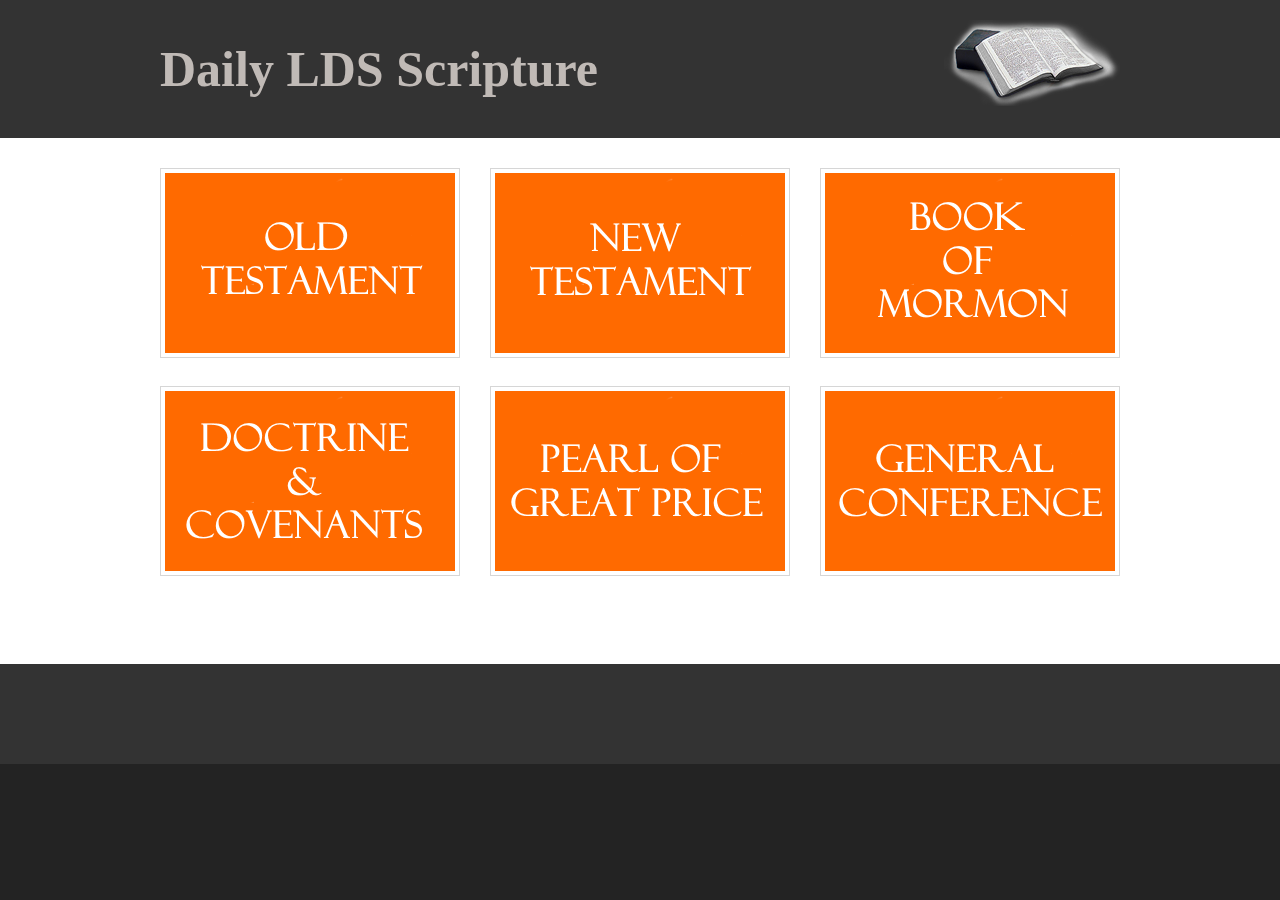
==== login.html @ 4ea11078 "HTML CSS" ====
<!DOCTYPE html>
<html lang="en" dir="ltr">
<head>
<title>Daily LDS Scripture</title>
<meta charset="iso-8859-1">
<link rel="stylesheet" href="styles/layout.css" type="text/css">
<!--[if lt IE 9]><script src="scripts/html5shiv.js"></script><![endif]-->
</head>
<body>
<div class="wrapper row1">
  <header id="header" class="clear">
    <hgroup>
      <h1><a href="#">Daily LDS Scripture</a></h1>
    </hgroup>
    <nav>
        <div>
      <img src="images/classic-scriptures.png"><br class="clear" />
      </div> 
    </nav> 
  </header>
</div>
<!-- content -->
<div class="wrapper row2">
  <div id="container" class="clear">
    <!-- main content -->
    <div id="homepage">
      <!-- Services -->
      <section id="services" class="clear">
        <article class="one_third">
          <figure><img src="images/ot.gif" width="290" height="180" alt="">
            <figcaption>
              <h2></h2>
              <p></p>
              <footer class="more"><a href="#"></a></footer>
            </figcaption>
          </figure>
        </article>
        <article class="one_third">
          <figure><img src="images/nt.gif" width="290" height="180" alt="">
            <figcaption>
              <h2></h2>
              <p></p>
              <footer class="more"><a href="#"></a></footer>
            </figcaption>
          </figure>
        </article>
        <article class="one_third lastbox">
          <figure><img src="images/bom.gif" width="290" height="180" alt="">
            <figcaption>
              <h2></h2>
              <p></p>
              <footer class="more"><a href="#"></a></footer>
            </figcaption>
          </figure>
        </article>
                <article class="one_third">
          <figure><img src="images/dc.gif" width="290" height="180" alt="">
            <figcaption>
              <h2></h2>
              <p></p>
              <footer class="more"><a href="#"></a></footer>
            </figcaption>
          </figure>
        </article>
        <article class="one_third">
          <figure><img src="images/pogp.gif" width="290" height="180" alt="">
            <figcaption>
              <h2></h2>
              <p></p>
              <footer class="more"><a href="#"></a></footer>
            </figcaption>
          </figure>
        </article>
        <article class="one_third lastbox">
          <figure><img src="images/gc.gif" width="290" height="180" alt="">
            <figcaption>
              <h2></h2>
              <p></p>
              <footer class="more"><a href="#"></a></footer>
            </figcaption>
          </figure>
        </article>
      </section>
      <!-- / Services -->
      <!-- Introduction -->
      <section id="intro" class="last clear">
        <article>
        </article>
      </section>
      <!-- / Introduction -->
    </div>
    <!-- / content body -->
  </div>
</div>
<!-- Footer -->
<div class="wrapper row3">
  <div id="footer" class="clear">
  <footer id="copyright" class="clear">
    <p class="fl_left"><a href="#"></a></p>
    <p class="fl_right"><a href="" title=""></a></p>
  </footer>
</div>
</body>
</html>
---- styles/layout.css ----
html{overflow-y:scroll;} /* Forces a scrollbar when the viewport is larger than the websites content - CSS3 */

body{margin:0; padding:0; font-size:13px; font-family:Georgia, "Times New Roman", Times, serif; color:#919191; background-color:#232323;}

.clear:after{content:"."; display:block; height:0; clear:both; visibility:hidden; line-height:0;}
.clear{display:block; clear:both;}
html[xmlns] .clear{display:block;}
* html .clear{height:1%;}

a{outline:none; text-decoration:none;}

code{font-weight:normal; font-style:normal; font-family:Georgia, "Times New Roman", Times, serif;}

.fl_left{float:left;}
.fl_right{float:right;}

img{margin:0; padding:0; border:none; line-height:normal; vertical-align:middle;}
.imgholder, .imgl, .imgr{padding:4px; border:1px solid #D6D6D6; text-align:center;}
.imgl{float:left; margin:0 15px 15px 0; clear:left;}
.imgr{float:right; margin:0 0 15px 15px; clear:right;}

/*----------------------------------------------HTML 5 Overrides-------------------------------------*/

address, article, aside, figcaption, figure, footer, header, hgroup, nav, section{display:block; margin:0; padding:0;}

q{display:block; padding:0 10px 8px 10px; color:#979797; background-color:#ECECEC; font-style:italic; line-height:normal;}
q:before{content:'� '; font-size:26px;}
q:after{content:' �'; font-size:26px; line-height:0;}

/* ----------------------------------------------Wrapper-------------------------------------*/

div.wrapper{display:block; width:100%; margin:0; padding:0; text-align:left;}

.row1, .row1 a{color:#C0BAB6; background-color:#333333;}
.row2{color:#979797; background-color:#FFFFFF;}
.row2 a{color:#FF9900; background-color:#FFFFFF;}
.row3{color:#989898; background-color:#333333;}
.row3 a{color:#FF9900; background-color:#333333;}
.row4, .row4 a{color:#919191; background-color:#232323;}

/*----------------------------------------------Generalise-------------------------------------*/

#header, #container, #footer, #copyright{display:block; width:960px; margin:0 auto;}

nav ul{margin:0; padding:0; list-style:none;}

h1, h2, h3, h4, h5, h6{margin:0; padding:0; font-size:32px; font-weight:normal; font-style:italic; line-height:normal;}

address{font-style:normal;}

blockquote, q{display:block; padding:8px 10px; color:#979797; background-color:#ECECEC; font-style:italic; line-height:normal;}
blockquote:before, q:before{content:'� '; font-size:26px;}
blockquote:after, q:after{content:' �'; font-size:26px; line-height:0;}

form, fieldset, legend{margin:0; padding:0; border:none;}
legend{display:none;}
input, textarea, select{font-size:12px; font-family:Georgia,"Times New Roman",Times,serif;}

.one_quarter, .two_quarter, .three_quarter, .four_quarter{display:block; float:left; margin:0 20px 0 0;}
.one_quarter{width:225px;}
.two_quarter{width:470px;}
.three_quarter{width:715px;}
.four_quarter{width:960px; float:none; margin-right:0; clear:both;}

.one_third, .two_third, .three_third{display:block; float:left; margin:0 30px 0 0;}
.one_third{width:300px;}
.two_third{width:630px;}
.three_third{width:960px; float:none; margin-right:0; clear:both;}

.lastbox{margin-right:0;}

/*----------------------------------------------Header-------------------------------------*/

#header{padding:20px 0;}

#header hgroup{float:left; vertical-align: middle; margin:20px 0 20px 0;}
#header hgroup h1, #header hgroup h2{font-weight:900; font-style:normal; text-transform:none;}
#header hgroup h1{font-size:50px;}
#header hgroup h2{font-size:13px;}

#header nav{float:right;}

/*----------------------------------------------Content Area-------------------------------------*/

#container{padding:30px 0;}
#container section{display:block; width:100%; margin:0 0 30px 0; padding:0;}
#container .last{margin:0;}
#container .more{text-align:right;}

/* ------Slider-----*/

#container #slider{}

/* ------Main Content-----*/

#container #homepage{display:block; width:100%; line-height:1.8em;}

#container #homepage #services{}
#container #homepage #services article{}
#container #homepage #services article figure{}
#container #homepage #services article figure img{margin:0 0 15px 0; padding:4px; border:1px solid #D6D6D6;}
#container #homepage #services article figure figcaption{}
#container #homepage #services article figure h2{font-size:14px; font-weight:bold;}
#container #homepage #services article figure footer{}

#container #homepage #intro{}
#container #homepage #intro article{}
#container #homepage #intro article figure{}
#container #homepage #intro article figure img{float:right; margin:0 0 10px 0; padding:4px; border:1px solid #D6D6D6;}
#container #homepage #intro article figure figcaption{float:left; width:460px;}
#container #homepage #intro article figure h2{}
#container #homepage #intro article figure footer{}

/*----------------------------------------------Footer-------------------------------------*/

#footer{padding:30px 0; font-size:12px; line-height:1.4em;}

#footer section h2.title{margin:0 0 25px 0; padding:0; color:#FFFFFF; background-color:#333333; font-size:12px; font-weight:bold; text-transform:uppercase;}

#footer section nav li{margin:0 0 5px 0; padding:0 0 5px 0; border-bottom:1px solid #555555;}
#footer section nav li.last{margin:0;}

/*----------------------------------------------Copyright-------------------------------------*/

#copyright{padding:20px 0;}
#copyright p{margin:0; padding: 0;}
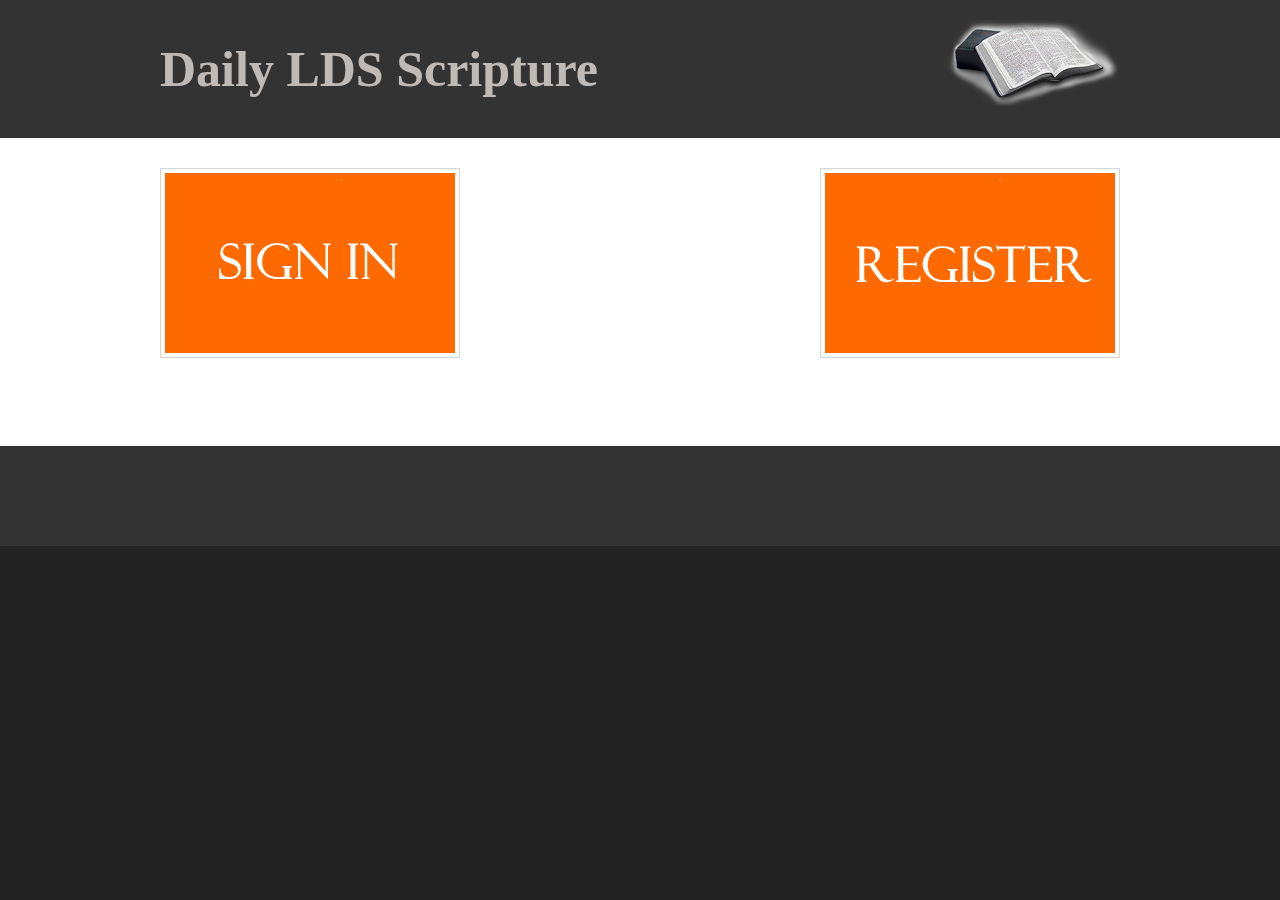
==== commit 780477ed: "login page" ====
--- a/login.html
+++ b/login.html
@@ -27,7 +27,7 @@
       <!-- Services -->
       <section id="services" class="clear">
         <article class="one_third">
-          <figure><img src="images/ot.gif" width="290" height="180" alt="">
+          <figure><img src="images/signin.gif" width="290" height="180" alt="">
             <figcaption>
               <h2></h2>
               <p></p>
@@ -35,44 +35,8 @@
             </figcaption>
           </figure>
         </article>
-        <article class="one_third">
-          <figure><img src="images/nt.gif" width="290" height="180" alt="">
-            <figcaption>
-              <h2></h2>
-              <p></p>
-              <footer class="more"><a href="#"></a></footer>
-            </figcaption>
-          </figure>
-        </article>
-        <article class="one_third lastbox">
-          <figure><img src="images/bom.gif" width="290" height="180" alt="">
-            <figcaption>
-              <h2></h2>
-              <p></p>
-              <footer class="more"><a href="#"></a></footer>
-            </figcaption>
-          </figure>
-        </article>
-                <article class="one_third">
-          <figure><img src="images/dc.gif" width="290" height="180" alt="">
-            <figcaption>
-              <h2></h2>
-              <p></p>
-              <footer class="more"><a href="#"></a></footer>
-            </figcaption>
-          </figure>
-        </article>
-        <article class="one_third">
-          <figure><img src="images/pogp.gif" width="290" height="180" alt="">
-            <figcaption>
-              <h2></h2>
-              <p></p>
-              <footer class="more"><a href="#"></a></footer>
-            </figcaption>
-          </figure>
-        </article>
-        <article class="one_third lastbox">
-          <figure><img src="images/gc.gif" width="290" height="180" alt="">
+        <article class="imgright">
+          <figure><img src="images/register.gif" width="290" height="180" alt="">
             <figcaption>
               <h2></h2>
               <p></p>
--- a/styles/layout.css
+++ b/styles/layout.css
@@ -18,6 +18,7 @@
 .imgholder, .imgl, .imgr{padding:4px; border:1px solid #D6D6D6; text-align:center;}
 .imgl{float:left; margin:0 15px 15px 0; clear:left;}
 .imgr{float:right; margin:0 0 15px 15px; clear:right;}
+.imgright{float:right; margin:0 0 0 0; clear:right;}
 
 /*----------------------------------------------HTML 5 Overrides-------------------------------------*/
 
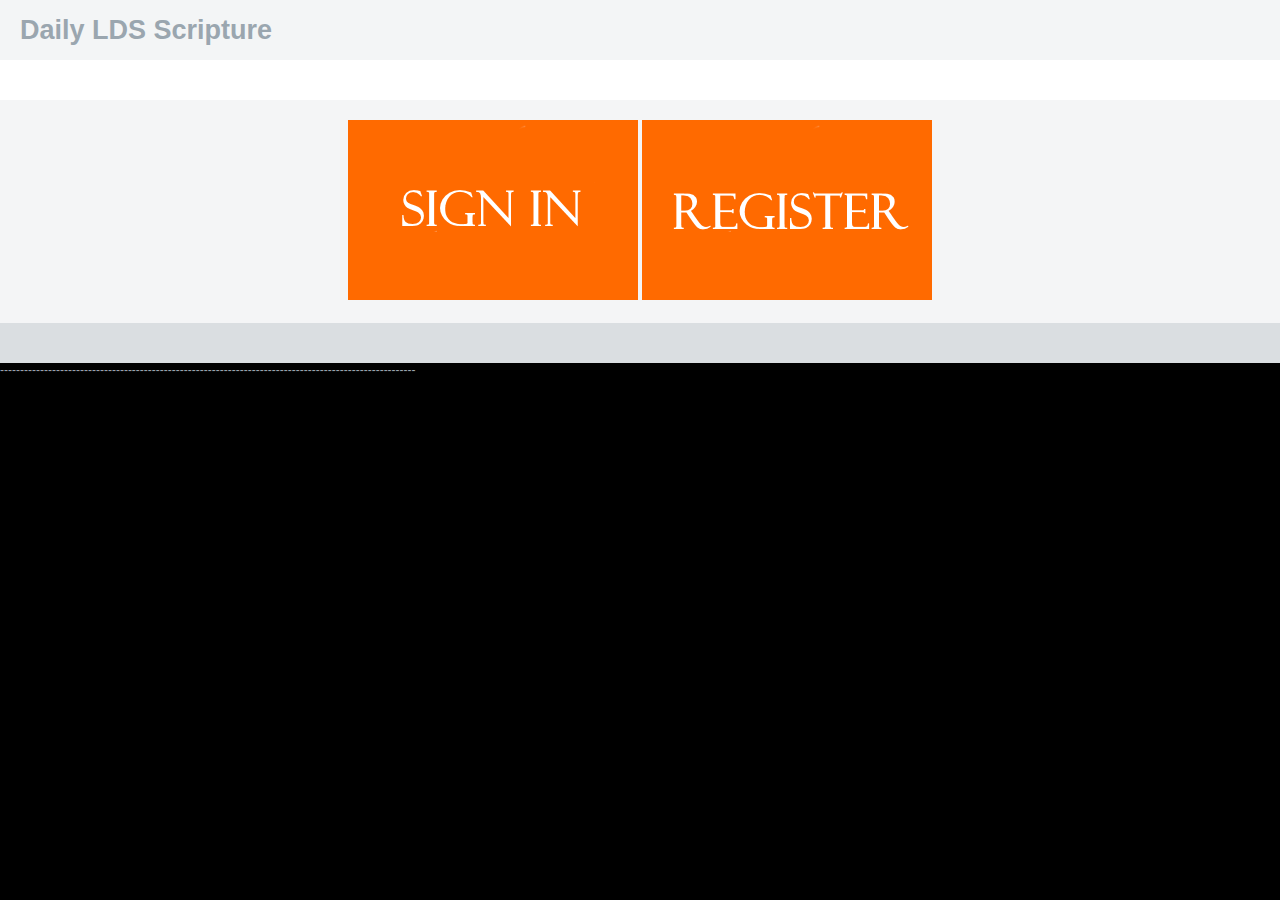
==== commit a52e2440: "GUI updates" ====
--- a/login.html
+++ b/login.html
@@ -1,68 +1,74 @@
-<!DOCTYPE html>
-<html lang="en" dir="ltr">
-<head>
-<title>Daily LDS Scripture</title>
-<meta charset="iso-8859-1">
-<link rel="stylesheet" href="styles/layout.css" type="text/css">
-<!--[if lt IE 9]><script src="scripts/html5shiv.js"></script><![endif]-->
+<!DOCTYPE html> 
+<html lang="en">
+<head> 
+
+<title>Daily LDS Scripture Login</title> 
+
+<meta charset="utf-8">
+<meta name="viewport" content="initial-scale=1.0,user-scalable=no,maximum-scale=1" media="(device-height: 568px)">
+<meta name="apple-mobile-web-app-capable" content="yes">
+<meta name="HandheldFriendly" content="True">
+<meta name="apple-mobile-web-app-status-bar-style" content="black">
+
+<!-- Style Sheets --> 
+<link rel="stylesheet" type="text/css" media="all" href="css/reset.css" />
+<link rel="stylesheet" type="text/css" media="all" href="css/trunk.css" />
+
+<!-- Scripts --> 
+<script type="text/javascript">
+	if (typeof jQuery == 'undefined')
+		document.write(unescape("%3Cscript src='js/jquery-1.9.js'" + 
+															"type='text/javascript'%3E%3C/script%3E"))
+</script>
+<script type="text/javascript" language="javascript" src="js/trunk.js"></script>
+<!--[if lt IE 9]>
+<script src="js/html5shiv.js"></script>
+<![endif]-->
+
+
 </head>
-<body>
-<div class="wrapper row1">
-  <header id="header" class="clear">
-    <hgroup>
-      <h1><a href="#">Daily LDS Scripture</a></h1>
-    </hgroup>
-    <nav>
-        <div>
-      <img src="images/classic-scriptures.png"><br class="clear" />
-      </div> 
-    </nav> 
-  </header>
+
+ 
+ 
+<body> 
+
+<div class="container">
+
+	<header class="slideRight">     <!--	Add "slideRight" class to items that move right when viewing Nav Drawer  -->
+		<ul id="navToggle" class="burger slideRight">    <!--	Add "slideRight" class to items that move right when viewing Nav Drawer  -->
+			<li></li><li></li><li></li>
+		</ul>
+		<h1><a href="/index.html">Daily LDS Scripture</a></h1>
+	</header>
+
+	<nav class="slideLeft">
+		<ul>
+			
+		</ul>
+	</nav>
+	
+	<div class="content slideRight">     <!--	Add "slideRight" class to items that move right when viewing Nav Drawer  -->
+		<ul class="responsive">
+			
+            <li class="header-section">
+            
+            </li>
+			
+            <li align="center" class="body-section">
+                
+				<img src="images/signin.gif">
+                
+                <img src="images/register.gif">
+                
+			</li>
+			<li class="footer-section">
+			</li>
+		</ul>
+	</div>
+	
 </div>
-<!-- content -->
-<div class="wrapper row2">
-  <div id="container" class="clear">
-    <!-- main content -->
-    <div id="homepage">
-      <!-- Services -->
-      <section id="services" class="clear">
-        <article class="one_third">
-          <figure><img src="images/signin.gif" width="290" height="180" alt="">
-            <figcaption>
-              <h2></h2>
-              <p></p>
-              <footer class="more"><a href="#"></a></footer>
-            </figcaption>
-          </figure>
-        </article>
-        <article class="imgright">
-          <figure><img src="images/register.gif" width="290" height="180" alt="">
-            <figcaption>
-              <h2></h2>
-              <p></p>
-              <footer class="more"><a href="#"></a></footer>
-            </figcaption>
-          </figure>
-        </article>
-      </section>
-      <!-- / Services -->
-      <!-- Introduction -->
-      <section id="intro" class="last clear">
-        <article>
-        </article>
-      </section>
-      <!-- / Introduction -->
-    </div>
-    <!-- / content body -->
-  </div>
-</div>
-<!-- Footer -->
-<div class="wrapper row3">
-  <div id="footer" class="clear">
-  <footer id="copyright" class="clear">
-    <p class="fl_left"><a href="#"></a></p>
-    <p class="fl_right"><a href="" title=""></a></p>
-  </footer>
-</div>
-</body>
+
+	
+</body> 
 </html>
+--------------------------------------------------------------------------------------------------------   
--- a/css/trunk.css
+++ b/css/trunk.css
@@ -0,0 +1,325 @@
+body {
+	background-color: #000;
+	
+	font: 12px "Helvetica Neue", Arial, Helvetica, Geneva, sans-serif;
+	color: #9aa6af;
+	text-rendering: optimizelegibility;
+	
+	-webkit-tap-highlight-color:rgba(0,0,0,0);
+	-webkit-text-size-adjust: none;
+	-webkit-font-smoothing: antialiased;
+	
+	-moz-tap-highlight-color:rgba(0,0,0,0); 
+	-moz-text-size-adjust: none;
+	-moz-font-smoothing: antialiased;
+	
+	-ms-tap-highlight-color:rgba(0,0,0,0); 
+	-ms-text-size-adjust: none;
+	-ms-font-smoothing: antialiased;
+}
+a {text-decoration: none;}
+
+.container {
+	overflow: hidden;
+	background-color: #000;
+
+/*  Prevents Flickering  */
+	-webkit-backface-visibility: hidden;
+	-moz-backface-visibility: hidden;
+	-ms-backface-visibility: hidden;
+}
+
+
+
+
+header {
+	height: 60px;
+	position: relative;
+	background-color: #f3f5f6;
+}
+header h1 a {
+	color: #9aa6af;
+	text-align: left;
+	font-size: 27px;
+	line-height: 60px;
+	font-weight: bold;
+	padding-left: 20px;
+}
+header h1 a:hover {color: #1d2d35;}
+
+.burger {
+	position: absolute;
+	float: left;
+	padding: 10px;
+	top: 4px;
+	left: 10px;
+	
+	display: none;
+}
+.burger li {
+	width: 30px;
+	height: 4px;
+	background-color: #fff;
+	border-radius: 3px;
+	margin: 5px 0;
+}
+.burger.open li {background-color: #d9dde1;}
+
+nav {
+	position: absolute;
+	top: 0;
+	right: 5px;
+}
+nav li {
+	float: left;
+	
+	display: inline-block;
+}
+nav li a {
+	font-size: 11px;
+	color: #9aa6af;
+	padding: 24px 15px;
+	
+	display: block;
+}
+nav li a:hover {color: #000;}
+
+
+
+
+/*  Removable CSS  */
+
+.header-section,
+.body-section,
+.footer-section 
+{padding: 20px;}
+
+.header-section {background-color: #ffffff;}
+.body-section {background-color: #f4f5f6;}
+.footer-section {background-color: #dadee1;}
+.placefiller {
+	text-align: center;
+	font-size: 20px;
+	border: 1px dashed rgba(190, 196, 202, 0.5);
+}
+.header-section .placefiller {line-height: 300px;}
+.body-section .placefiller {line-height: 900px;}
+.footer-section .placefiller {
+	line-height: 200px;
+	border: 1px dashed rgba(190, 196, 202, 0.9);
+}
+
+
+
+
+
+
+@media only screen and (max-width: 780px) {
+
+header {
+	height: 60px;
+	z-index: 2;
+	background-color: #060a0c;
+	
+	position: fixed;
+	top: 0;
+	right: 0;
+	left: 0;
+	
+		/* starting point */
+	-webkit-transform: translate3d(0,0,0);
+	-moz-transform: translate3d(0,0,0);
+	transform: translate3d(0,0,0);
+}
+header h1 a {
+	color: #ffffff;
+	text-align: center;
+	padding-left: 0;
+	display: block;
+}
+.burger {display: block;}
+
+
+/*  Nav Drawer Layout  */
+nav {position: relative;}
+
+nav ul {
+	height: 100%;
+	overflow-y: auto;
+}
+nav li {
+	display: block;
+	float: none;
+}
+nav li a {
+	padding: 22px 25px;
+	letter-spacing: 3px;
+	font-size: 14px;
+}
+nav li a.logo {
+	display: none;
+}
+nav li a.active {
+	color: #fff;
+	background-color: #141e23;
+}
+nav li a:hover {
+	color: #fff;
+	background-color: #19252c;
+}
+nav li:first-child a.active,
+nav li:first-child a:hover 
+{border-radius: 10px 0 0 0;}
+
+.header-section {margin-top: 60px;}
+
+
+/* NAVIGATION ANNIMATION */
+nav {
+	width: 93%;
+	height: 100%;
+	position: fixed;
+	left: 0;
+	top: 0;
+	margin: 0;
+	background-color: #1d2d35;
+	border-radius: 8px;
+	
+	/* starting point */
+	opacity: .3;
+	-webkit-transform: translate3d(5%,0,0)scale(.97);
+	-moz-transform: translate3d(5%,0,0)scale(.97);
+	transform: translate3d(5%,0,0)scale(.97);
+}
+
+/*Nav Expanding Open Effect*/
+nav.open {
+	opacity: 1;
+
+	-webkit-transform: translate3d(0,0,0)scale(1);
+	-webkit-animation: slideIn .35s ease-in-out;
+	
+	-moz-transform: translate3d(0,0,0)scale(1);
+	-moz-animation: slideIn .35s ease-in-out;
+	
+	transform: translate3d(0,0,0)scale(1);
+	animation: slideIn .35s ease-in-out;
+}
+@-webkit-keyframes slideIn {
+	0%       {opacity: .3;
+				-webkit-transform: translate3d(5%,0,0)scale(.97);}
+	100%  {opacity: 1;
+				-webkit-transform: translate3d(0,0,0)scale(1);}
+}
+@-moz-keyframes slideIn {
+	0%      {opacity: .3;
+				-moz-transform: translate3d(5%,0,0)scale(.97);}
+	100%  {opacity: 1;
+				-moz-transform: translate3d(0,0,0)scale(1);}
+}
+@keyframes slideIn {
+	0%      {opacity: .3;
+				transform: translate3d(5%,0,0)scale(.97);}
+	100%  {opacity: 1;
+				transform: translate3d(0,0,0)scale(1);}
+}
+
+/*Nav Shrinking Closed Effect*/
+nav.close {
+	opacity: .3;
+	
+	-webkit-transform: translate3d(5%,0,0)scale(.97);
+	-webkit-animation: slideOut .3s ease-in-out;
+	
+	-moz-transform: translate3d(5%,0,0)scale(.97);
+	-moz-animation: slideOut .3s ease-in-out;
+	
+	transform: translate3d(5%,0,0)scale(.97);
+	animation: slideOut .3s ease-in-out;
+}
+@-webkit-keyframes slideOut {
+	0%      {opacity: 1;
+				-webkit-transform: translate3d(0,0,0)scale(1);}
+	100%  {opacity: .3;
+				-webkit-transform: translate3d(5%,0,0)scale(.97);}
+}
+@-moz-keyframes slideOut {
+	0%      {opacity: 1;
+				-moz-transform: translate3d(0,0,0)scale(1);}
+	100%  {opacity: .3;
+				-moz-transform: translate3d(5%,0,0)scale(.97);}
+}
+@keyframes slideOut {
+	0%      {opacity: 1;
+				transform: translate3d(0,0,0)scale(1);}
+	100%  {opacity: .3;
+				transform: translate3d(5%,0,0)scale(.97);}
+}
+
+
+
+/* CONTENT ANNIMATION */
+.content {
+	/* starting point */
+	-webkit-transform: translate3d(0,0,0);
+	-moz-transform: translate3d(0,0,0);
+	transform: translate3d(0,0,0);
+	z-index: 1;
+}
+
+/*Content Sliding Open Effect*/
+header.open,
+.content.open 
+{   
+	-webkit-transform: translate3d(240px,0,0);
+	-webkit-animation: open .5s ease-in-out;
+	
+	-moz-transform: translate3d(240px,0,0);
+	-moz-animation: open .5s ease-in-out;
+	
+	transform: translate3d(240px,0,0);
+	animation: open .5s ease-in-out;
+}
+@-webkit-keyframes open {
+	0%      {-webkit-transform: translate3d(0,0,0);}
+	70%    {-webkit-transform: translate3d(260px,0,0);}
+	100%  {-webkit-transform: translate3d(240px,0,0);}
+}
+@-moz-keyframes open {
+	0%      {-moz-transform: translate3d(0,0,0);}
+	70%    {-moz-transform: translate3d(260px,0,0);}
+	100%  {-moz-transform: translate3d(240px,0,0);}
+}
+@keyframes open {
+	0%      {transform: translate3d(0,0,0);}
+	70%    {transform: translate3d(260px,0,0);}
+	100%  {transform: translate3d(240px,0,0);}
+}
+
+/*Content Sliding Closed Effect*/
+header.close,
+.content.close 
+{
+	-webkit-transform: translate3d(0,0,0);
+	-webkit-animation: close .3s ease-in-out;
+	
+	-moz-transform: translate3d(0,0,0);
+	-moz-animation: close .3s ease-in-out;
+	
+	transform: translate3d(0,0,0);
+	animation: close .3s ease-in-out;
+}
+@-webkit-keyframes close {
+	0%      {-webkit-transform: translate3d(240px,0,0);}
+	100%  {-webkit-transform: translate3d(0,0,0);}
+}
+@-moz-keyframes close {
+	0%       {-moz-transform: translate3d(240px,0,0);}
+	100%  {-moz-transform: translate3d(0,0,0);}
+}
+@keyframes close {
+	0%       {transform: translate3d(240px,0,0);}
+	100%  {transform: translate3d(0,0,0);}
+}
+
+}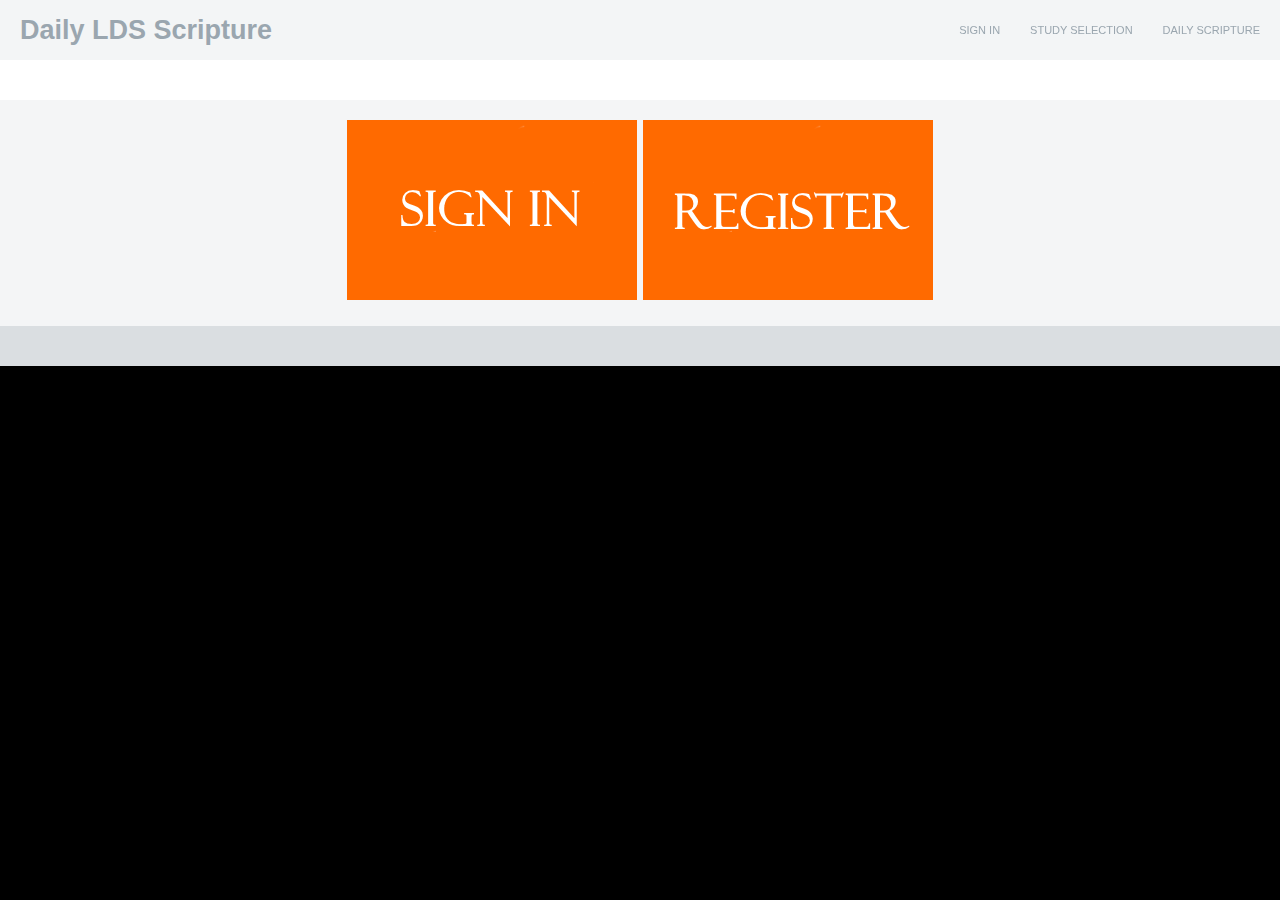
==== commit 066b2b6b: "Early Auth Setup" ====
--- a/login.html
+++ b/login.html
@@ -1,74 +1,93 @@
-<!DOCTYPE html> 
+<!DOCTYPE html>
 <html lang="en">
-<head> 
 
-<title>Daily LDS Scripture Login</title> 
+<head>
 
-<meta charset="utf-8">
-<meta name="viewport" content="initial-scale=1.0,user-scalable=no,maximum-scale=1" media="(device-height: 568px)">
-<meta name="apple-mobile-web-app-capable" content="yes">
-<meta name="HandheldFriendly" content="True">
-<meta name="apple-mobile-web-app-status-bar-style" content="black">
+    <title>Daily LDS Scripture Login</title>
 
-<!-- Style Sheets --> 
-<link rel="stylesheet" type="text/css" media="all" href="css/reset.css" />
-<link rel="stylesheet" type="text/css" media="all" href="css/trunk.css" />
+    <meta charset="utf-8">
+    <meta name="viewport" content="initial-scale=1.0,user-scalable=no,maximum-scale=1" media="(device-height: 568px)">
+    <meta name="apple-mobile-web-app-capable" content="yes">
+    <meta name="HandheldFriendly" content="True">
+    <meta name="apple-mobile-web-app-status-bar-style" content="black">
 
-<!-- Scripts --> 
-<script type="text/javascript">
-	if (typeof jQuery == 'undefined')
-		document.write(unescape("%3Cscript src='js/jquery-1.9.js'" + 
-															"type='text/javascript'%3E%3C/script%3E"))
-</script>
-<script type="text/javascript" language="javascript" src="js/trunk.js"></script>
-<!--[if lt IE 9]>
+    <!-- Style Sheets -->
+    <link rel="stylesheet" type="text/css" media="all" href="css/reset.css" />
+    <link rel="stylesheet" type="text/css" media="all" href="css/trunk.css" />
+
+    <!-- Scripts -->
+    <script type="text/javascript">
+        if (typeof jQuery == 'undefined')
+            document.write(unescape("%3Cscript src='js/jquery-1.9.js'" +
+                "type='text/javascript'%3E%3C/script%3E"))
+    </script>
+    <script type="text/javascript" language="javascript" src="js/trunk.js"></script>
+    <!--[if lt IE 9]>
 <script src="js/html5shiv.js"></script>
 <![endif]-->
-
+     <script type='text/javascript'
+        src='https://cdn.firebase.com/js/simple-login/1.3.0/firebase-simple-login.js'>
+     </script>
 
 </head>
 
- 
- 
-<body> 
 
-<div class="container">
 
-	<header class="slideRight">     <!--	Add "slideRight" class to items that move right when viewing Nav Drawer  -->
-		<ul id="navToggle" class="burger slideRight">    <!--	Add "slideRight" class to items that move right when viewing Nav Drawer  -->
-			<li></li><li></li><li></li>
-		</ul>
-		<h1><a href="/index.html">Daily LDS Scripture</a></h1>
-	</header>
+<body>
 
-	<nav class="slideLeft">
-		<ul>
-			
-		</ul>
-	</nav>
-	
-	<div class="content slideRight">     <!--	Add "slideRight" class to items that move right when viewing Nav Drawer  -->
-		<ul class="responsive">
-			
-            <li class="header-section">
-            
-            </li>
-			
-            <li align="center" class="body-section">
-                
-				<img src="images/signin.gif">
-                
-                <img src="images/register.gif">
-                
-			</li>
-			<li class="footer-section">
-			</li>
-		</ul>
-	</div>
-	
-</div>
+    <div class="container">
 
-	
-</body> 
+        <header class="slideRight">
+            <!--	Add "slideRight" class to items that move right when viewing Nav Drawer  -->
+            <ul id="navToggle" class="burger slideRight">
+                <!--	Add "slideRight" class to items that move right when viewing Nav Drawer  -->
+                <li></li>
+                <li></li>
+                <li></li>
+            </ul>
+            <h1>
+                <a href="/index.html">Daily LDS Scripture</a>
+            </h1>
+        </header>
+
+        <nav class="slideLeft">
+            <ul>
+                <li>
+                    <a href="/login.html" class="active">SIGN IN</a>
+                </li>
+                <li>
+                    <a href="/selection.html">STUDY SELECTION</a>
+                </li>
+                <li>
+                    <a href="/index.html">DAILY SCRIPTURE</a>
+                </li>
+            </ul>
+        </nav>
+
+        <div class="content slideRight">
+            <!--	Add "slideRight" class to items that move right when viewing Nav Drawer  -->
+            <ul class="responsive">
+
+                <li class="header-section">
+
+                </li>
+
+                <li align="center" class="body-section">
+
+                    <img src="images/signin.gif">
+
+                    <img src="images/register.gif">
+
+                </li>
+                <li class="footer-section">
+                </li>
+            </ul>
+        </div>
+
+    </div>
+
+
+</body>
+
 </html>
---------------------------------------------------------------------------------------------------------   
+
--- a/css/trunk.css
+++ b/css/trunk.css
@@ -1,7 +1,7 @@
 body {
 	background-color: #000;
 	
-	font: 12px "Helvetica Neue", Arial, Helvetica, Geneva, sans-serif;
+	font: 24px "Helvetica Neue", Arial, Helvetica, Geneva, sans-serif;
 	color: #9aa6af;
 	text-rendering: optimizelegibility;
 	
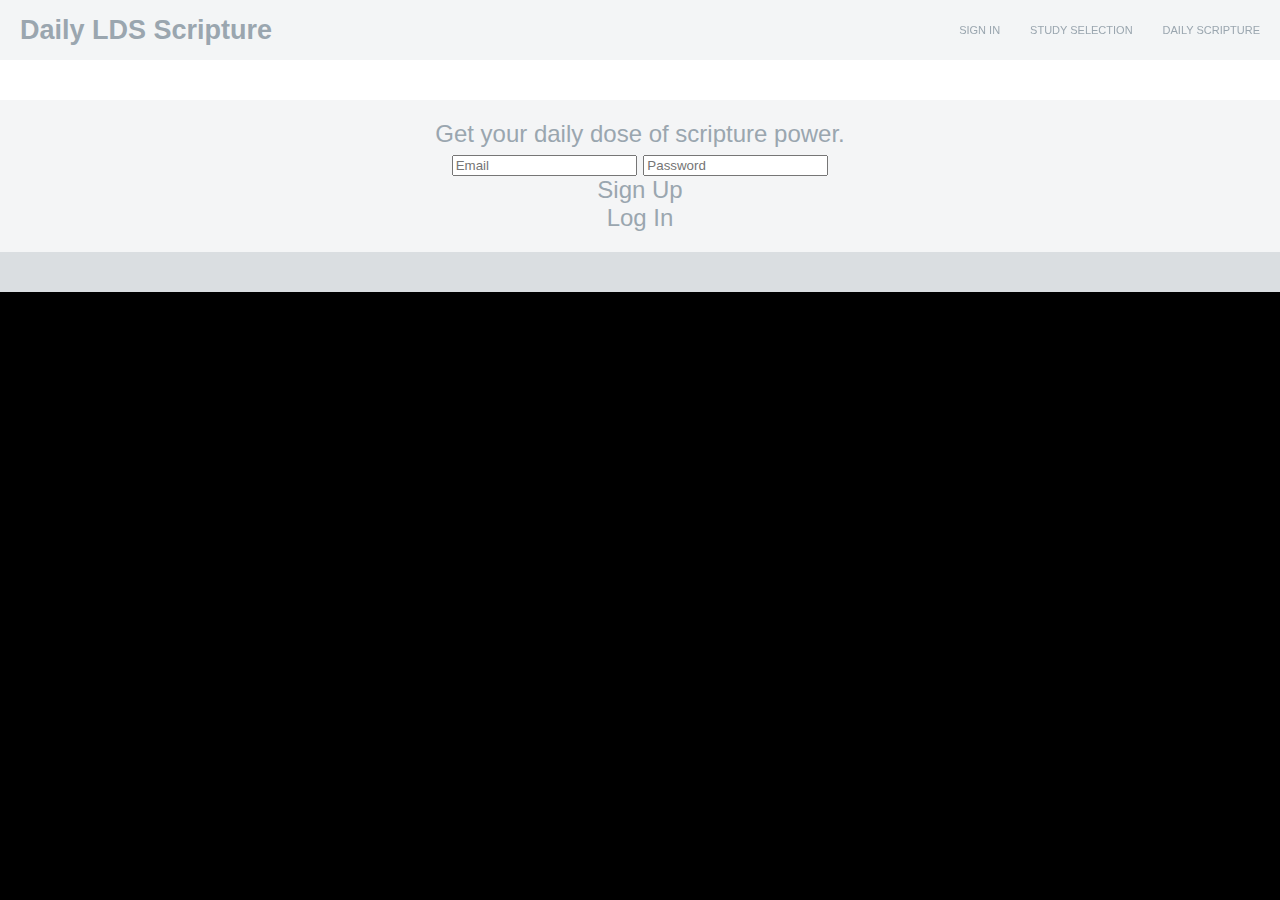
==== commit 2d0a8940: "Login Auth" ====
--- a/login.html
+++ b/login.html
@@ -25,9 +25,7 @@
     <!--[if lt IE 9]>
 <script src="js/html5shiv.js"></script>
 <![endif]-->
-     <script type='text/javascript'
-        src='https://cdn.firebase.com/js/simple-login/1.3.0/firebase-simple-login.js'>
-     </script>
+    
 
 </head>
 
@@ -66,6 +64,7 @@
 
         <div class="content slideRight">
             <!--	Add "slideRight" class to items that move right when viewing Nav Drawer  -->
+
             <ul class="responsive">
 
                 <li class="header-section">
@@ -74,9 +73,27 @@
 
                 <li align="center" class="body-section">
 
-                    <img src="images/signin.gif">
-
-                    <img src="images/register.gif">
+                    <div class="well" id="signup">
+                        <div class="span">
+                            <h1>Get your daily dose of scripture power.</h1>
+                            <p></p>
+                            <p>
+                                <input type="text" class="input" placeholder="Email" data-bind="value: userName">
+                                <input type="password" class="input" placeholder="Password" data-bind="value: userPassword">
+                            </p>
+                            <p>
+                                <a class="btn btn-primary btn-large" data-bind="click:signup">
+                                    Sign Up
+                                </a>
+                            </p>
+                            
+                            <p>
+                                <a class="btn btn-default btn-small" data-bind="click: $root.goToLogin">
+                                    Log In
+                                </a>
+                            </p>
+                        </div>
+                    </div>
 
                 </li>
                 <li class="footer-section">
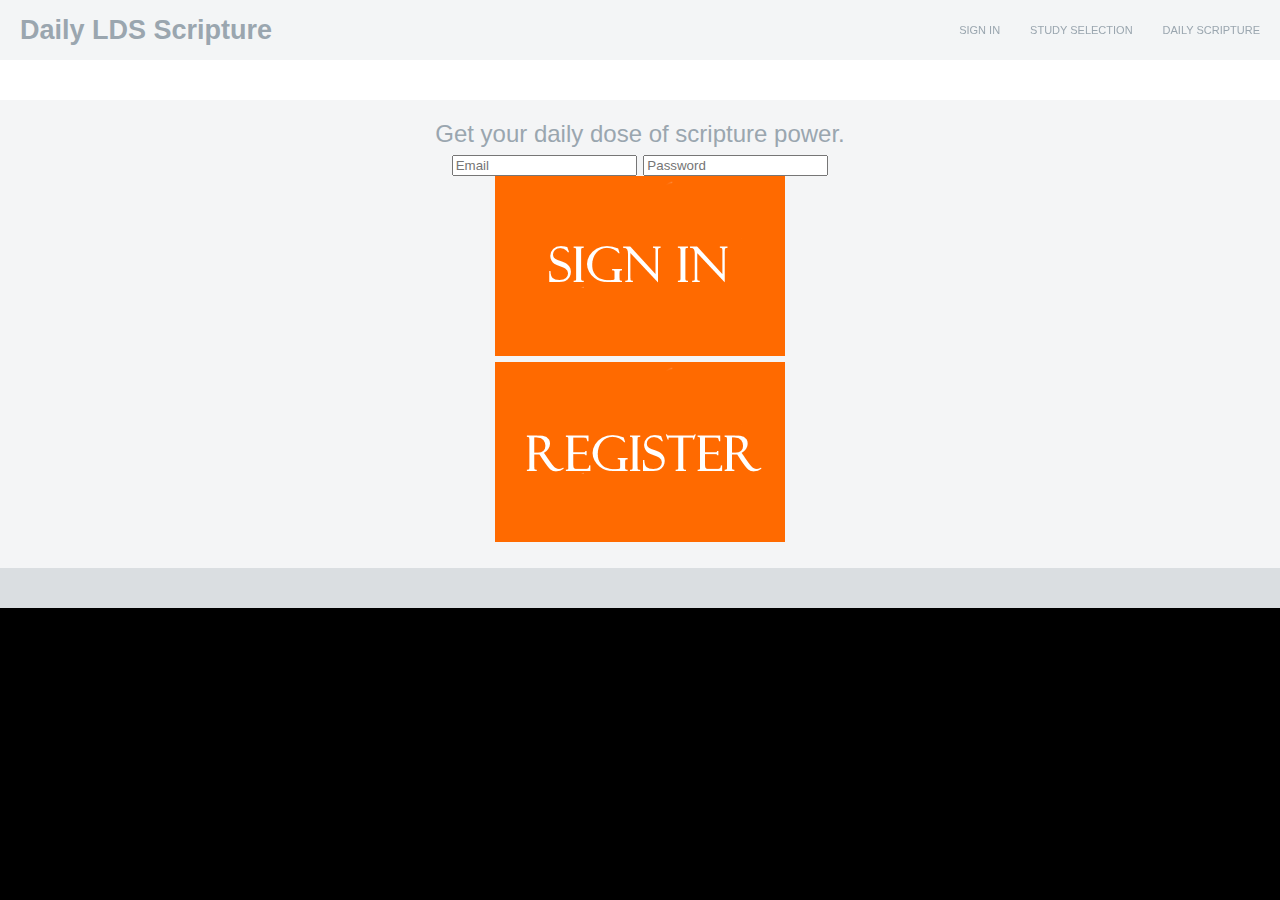
==== commit 1321c878: "Login Auth" ====
--- a/login.html
+++ b/login.html
@@ -25,7 +25,7 @@
     <!--[if lt IE 9]>
 <script src="js/html5shiv.js"></script>
 <![endif]-->
-    
+
 
 </head>
 
@@ -82,14 +82,18 @@
                                 <input type="password" class="input" placeholder="Password" data-bind="value: userPassword">
                             </p>
                             <p>
-                                <a class="btn btn-primary btn-large" data-bind="click:signup">
-                                    Sign Up
+
+                                <a class="btn btn-default btn-small" data-bind="click: $root.goToLogin">
+                                    <img src="images/signin.gif">
+
                                 </a>
                             </p>
-                            
+
                             <p>
-                                <a class="btn btn-default btn-small" data-bind="click: $root.goToLogin">
-                                    Log In
+                                <a class="btn btn-primary btn-large" data-bind="click:signup">
+                                    <img src="images/register.gif">
+
+
                                 </a>
                             </p>
                         </div>
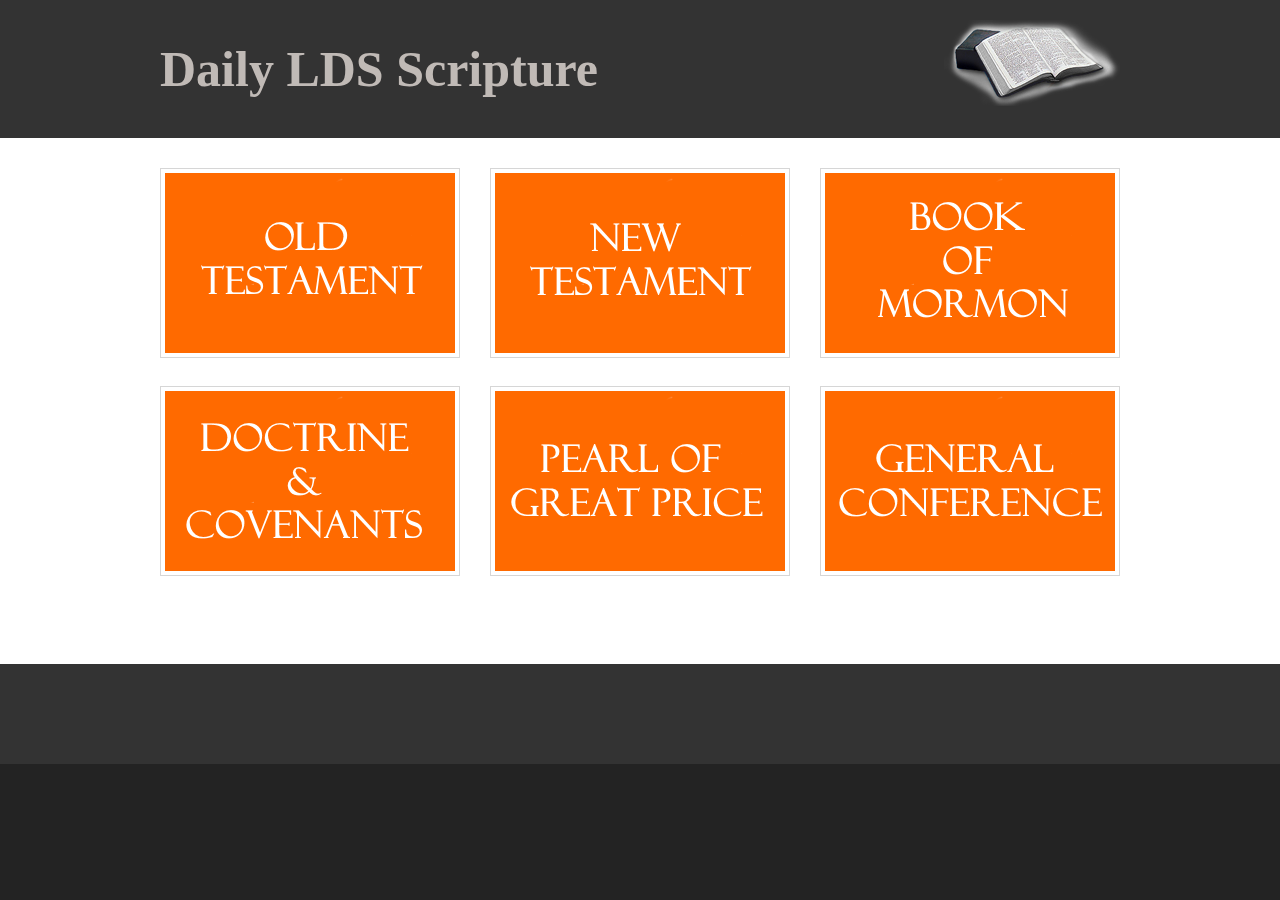
==== commit 3df321f9: "Reboot - rmvd jquery and document.write" ====
--- a/login.html
+++ b/login.html
@@ -1,114 +1,99 @@
 <!DOCTYPE html>
-<html lang="en">
-
+<html lang="en" dir="ltr">
 <head>
-
-    <title>Daily LDS Scripture Login</title>
-
-    <meta charset="utf-8">
-    <meta name="viewport" content="initial-scale=1.0,user-scalable=no,maximum-scale=1" media="(device-height: 568px)">
-    <meta name="apple-mobile-web-app-capable" content="yes">
-    <meta name="HandheldFriendly" content="True">
-    <meta name="apple-mobile-web-app-status-bar-style" content="black">
-
-    <!-- Style Sheets -->
-    <link rel="stylesheet" type="text/css" media="all" href="css/reset.css" />
-    <link rel="stylesheet" type="text/css" media="all" href="css/trunk.css" />
-
-    <!-- Scripts -->
-    <script type="text/javascript">
-        if (typeof jQuery == 'undefined')
-            document.write(unescape("%3Cscript src='js/jquery-1.9.js'" +
-                "type='text/javascript'%3E%3C/script%3E"))
-    </script>
-    <script type="text/javascript" language="javascript" src="js/trunk.js"></script>
-    <!--[if lt IE 9]>
-<script src="js/html5shiv.js"></script>
-<![endif]-->
-
-
+<title>Daily LDS Scripture</title>
+<meta charset="iso-8859-1">
+<link rel="stylesheet" href="styles/layout.css" type="text/css">
+<!--[if lt IE 9]><script src="scripts/html5shiv.js"></script><![endif]-->
 </head>
-
-
-
 <body>
-
-    <div class="container">
-
-        <header class="slideRight">
-            <!--	Add "slideRight" class to items that move right when viewing Nav Drawer  -->
-            <ul id="navToggle" class="burger slideRight">
-                <!--	Add "slideRight" class to items that move right when viewing Nav Drawer  -->
-                <li></li>
-                <li></li>
-                <li></li>
-            </ul>
-            <h1>
-                <a href="/index.html">Daily LDS Scripture</a>
-            </h1>
-        </header>
-
-        <nav class="slideLeft">
-            <ul>
-                <li>
-                    <a href="/login.html" class="active">SIGN IN</a>
-                </li>
-                <li>
-                    <a href="/selection.html">STUDY SELECTION</a>
-                </li>
-                <li>
-                    <a href="/index.html">DAILY SCRIPTURE</a>
-                </li>
-            </ul>
-        </nav>
-
-        <div class="content slideRight">
-            <!--	Add "slideRight" class to items that move right when viewing Nav Drawer  -->
-
-            <ul class="responsive">
-
-                <li class="header-section">
-
-                </li>
-
-                <li align="center" class="body-section">
-
-                    <div class="well" id="signup">
-                        <div class="span">
-                            <h1>Get your daily dose of scripture power.</h1>
-                            <p></p>
-                            <p>
-                                <input type="text" class="input" placeholder="Email" data-bind="value: userName">
-                                <input type="password" class="input" placeholder="Password" data-bind="value: userPassword">
-                            </p>
-                            <p>
-
-                                <a class="btn btn-default btn-small" data-bind="click: $root.goToLogin">
-                                    <img src="images/signin.gif">
-
-                                </a>
-                            </p>
-
-                            <p>
-                                <a class="btn btn-primary btn-large" data-bind="click:signup">
-                                    <img src="images/register.gif">
-
-
-                                </a>
-                            </p>
-                        </div>
-                    </div>
-
-                </li>
-                <li class="footer-section">
-                </li>
-            </ul>
-        </div>
-
+<div class="wrapper row1">
+  <header id="header" class="clear">
+    <hgroup>
+      <h1><a href="#">Daily LDS Scripture</a></h1>
+    </hgroup>
+    <nav>
+        <div>
+      <img src="images/classic-scriptures.png"><br class="clear" />
+      </div> 
+    </nav> 
+  </header>
+</div>
+<!-- content -->
+<div class="wrapper row2">
+  <div id="container" class="clear">
+    <!-- main content -->
+    <div id="homepage">
+      <!-- Services -->
+      <section id="services" class="clear">
+        <article class="one_third">
+          <figure><img src="images/ot.gif" width="290" height="180" alt="">
+            <figcaption>
+              <h2></h2>
+              <p></p>
+              <footer class="more"><a href="#"></a></footer>
+            </figcaption>
+          </figure>
+        </article>
+        <article class="one_third">
+          <figure><img src="images/nt.gif" width="290" height="180" alt="">
+            <figcaption>
+              <h2></h2>
+              <p></p>
+              <footer class="more"><a href="#"></a></footer>
+            </figcaption>
+          </figure>
+        </article>
+        <article class="one_third lastbox">
+          <figure><img src="images/bom.gif" width="290" height="180" alt="">
+            <figcaption>
+              <h2></h2>
+              <p></p>
+              <footer class="more"><a href="#"></a></footer>
+            </figcaption>
+          </figure>
+        </article>
+                <article class="one_third">
+          <figure><img src="images/dc.gif" width="290" height="180" alt="">
+            <figcaption>
+              <h2></h2>
+              <p></p>
+              <footer class="more"><a href="#"></a></footer>
+            </figcaption>
+          </figure>
+        </article>
+        <article class="one_third">
+          <figure><img src="images/pogp.gif" width="290" height="180" alt="">
+            <figcaption>
+              <h2></h2>
+              <p></p>
+              <footer class="more"><a href="#"></a></footer>
+            </figcaption>
+          </figure>
+        </article>
+        <article class="one_third lastbox">
+          <figure><img src="images/gc.gif" width="290" height="180" alt="">
+            <figcaption>
+              <h2></h2>
+              <p></p>
+              <footer class="more"><a href="#"></a></footer>
+            </figcaption>
+          </figure>
+        <article>
+        </article>
+      </section>
+      <!-- / Introduction -->
     </div>
-
-
+    <!-- / content body -->
+  </div>
+</div>
+<!-- Footer -->
+<div class="wrapper row3">
+  <div id="footer" class="clear">
+  <footer id="copyright" class="clear">
+    <p class="fl_left"><a href="#"></a></p>
+    <p class="fl_right"><a href="" title=""></a></p>
+  </footer>
+</div>
 </body>
-
 </html>
-
--- a/styles/layout.css
+++ b/styles/layout.css
@@ -0,0 +1,128 @@
+html{overflow-y:scroll;} /* Forces a scrollbar when the viewport is larger than the websites content - CSS3 */
+
+body{margin:0; padding:0; font-size:13px; font-family:Georgia, "Times New Roman", Times, serif; color:#919191; background-color:#232323;}
+
+.clear:after{content:"."; display:block; height:0; clear:both; visibility:hidden; line-height:0;}
+.clear{display:block; clear:both;}
+html[xmlns] .clear{display:block;}
+* html .clear{height:1%;}
+
+a{outline:none; text-decoration:none;}
+
+code{font-weight:normal; font-style:normal; font-family:Georgia, "Times New Roman", Times, serif;}
+
+.fl_left{float:left;}
+.fl_right{float:right;}
+
+img{margin:0; padding:0; border:none; line-height:normal; vertical-align:middle;}
+.imgholder, .imgl, .imgr{padding:4px; border:1px solid #D6D6D6; text-align:center;}
+.imgl{float:left; margin:0 15px 15px 0; clear:left;}
+.imgr{float:right; margin:0 0 15px 15px; clear:right;}
+.imgright{float:right; margin:0 0 0 0; clear:right;}
+
+/*----------------------------------------------HTML 5 Overrides-------------------------------------*/
+
+address, article, aside, figcaption, figure, footer, header, hgroup, nav, section{display:block; margin:0; padding:0;}
+
+q{display:block; padding:0 10px 8px 10px; color:#979797; background-color:#ECECEC; font-style:italic; line-height:normal;}
+q:before{content:'� '; font-size:26px;}
+q:after{content:' �'; font-size:26px; line-height:0;}
+
+
+/* ----------------------------------------------Wrapper-------------------------------------*/
+
+div.wrapper{display:block; width:100%; margin:0; padding:0; text-align:left;}
+
+.row1, .row1 a{color:#C0BAB6; background-color:#333333;}
+.row2{color:#979797; background-color:#FFFFFF;}
+.row2 a{color:#FF9900; background-color:#FFFFFF;}
+.row3{color:#989898; background-color:#333333;}
+.row3 a{color:#FF9900; background-color:#333333;}
+.row4, .row4 a{color:#919191; background-color:#232323;}
+
+/*----------------------------------------------Generalise-------------------------------------*/
+
+#header, #container, #footer, #copyright{display:block; width:960px; margin:0 auto;}
+
+nav ul{margin:0; padding:0; list-style:none;}
+
+h1, h2, h3, h4, h5, h6{margin:0; padding:0; font-size:32px; font-weight:normal; font-style:italic; line-height:normal;}
+
+address{font-style:normal;}
+
+blockquote, q{display:block; padding:8px 10px; color:#979797; background-color:#ECECEC; font-style:italic; line-height:normal;}
+blockquote:before, q:before{content:'� '; font-size:26px;}
+blockquote:after, q:after{content:' �'; font-size:26px; line-height:0;}
+
+form, fieldset, legend{margin:0; padding:0; border:none;}
+legend{display:none;}
+input, textarea, select{font-size:12px; font-family:Georgia,"Times New Roman",Times,serif;}
+
+.one_quarter, .two_quarter, .three_quarter, .four_quarter{display:block; float:left; margin:0 20px 0 0;}
+.one_quarter{width:225px;}
+.two_quarter{width:470px;}
+.three_quarter{width:715px;}
+.four_quarter{width:960px; float:none; margin-right:0; clear:both;}
+
+.one_third, .two_third, .three_third{display:block; float:left; margin:0 30px 0 0;}
+.one_third{width:300px;}
+.two_third{width:630px;}
+.three_third{width:960px; float:none; margin-right:0; clear:both;}
+
+.lastbox{margin-right:0;}
+
+/*----------------------------------------------Header-------------------------------------*/
+
+#header{padding:20px 0;}
+
+#header hgroup{float:left; vertical-align: middle; margin:20px 0 20px 0;}
+#header hgroup h1, #header hgroup h2{font-weight:900; font-style:normal; text-transform:none;}
+#header hgroup h1{font-size:50px;}
+#header hgroup h2{font-size:13px;}
+
+#header nav{float:right;}
+
+/*----------------------------------------------Content Area-------------------------------------*/
+
+#container{padding:30px 0;}
+#container section{display:block; width:100%; margin:0 0 30px 0; padding:0;}
+#container .last{margin:0;}
+#container .more{text-align:right;}
+
+/* ------Slider-----*/
+
+#container #slider{}
+
+/* ------Main Content-----*/
+
+#container #homepage{display:block; width:100%; line-height:1.8em;}
+
+#container #homepage #services{}
+#container #homepage #services article{}
+#container #homepage #services article figure{}
+#container #homepage #services article figure img{margin:0 0 15px 0; padding:4px; border:1px solid #D6D6D6;}
+#container #homepage #services article figure figcaption{}
+#container #homepage #services article figure h2{font-size:14px; font-weight:bold;}
+#container #homepage #services article figure footer{}
+
+#container #homepage #intro{}
+#container #homepage #intro article{}
+#container #homepage #intro article figure{}
+#container #homepage #intro article figure img{float:right; margin:0 0 10px 0; padding:4px; border:1px solid #D6D6D6;}
+#container #homepage #intro article figure figcaption{float:left; width:460px;}
+#container #homepage #intro article figure h2{}
+#container #homepage #intro article figure footer{}
+
+/*----------------------------------------------Footer-------------------------------------*/
+
+#footer{padding:30px 0; font-size:12px; line-height:1.4em;}
+
+#footer section h2.title{margin:0 0 25px 0; padding:0; color:#FFFFFF; background-color:#333333; font-size:12px; font-weight:bold; text-transform:uppercase;}
+
+#footer section nav li{margin:0 0 5px 0; padding:0 0 5px 0; border-bottom:1px solid #555555;}
+#footer section nav li.last{margin:0;}
+
+/*----------------------------------------------Copyright-------------------------------------*/
+
+#copyright{padding:20px 0;}
+#copyright p{margin:0; padding: 0;}
